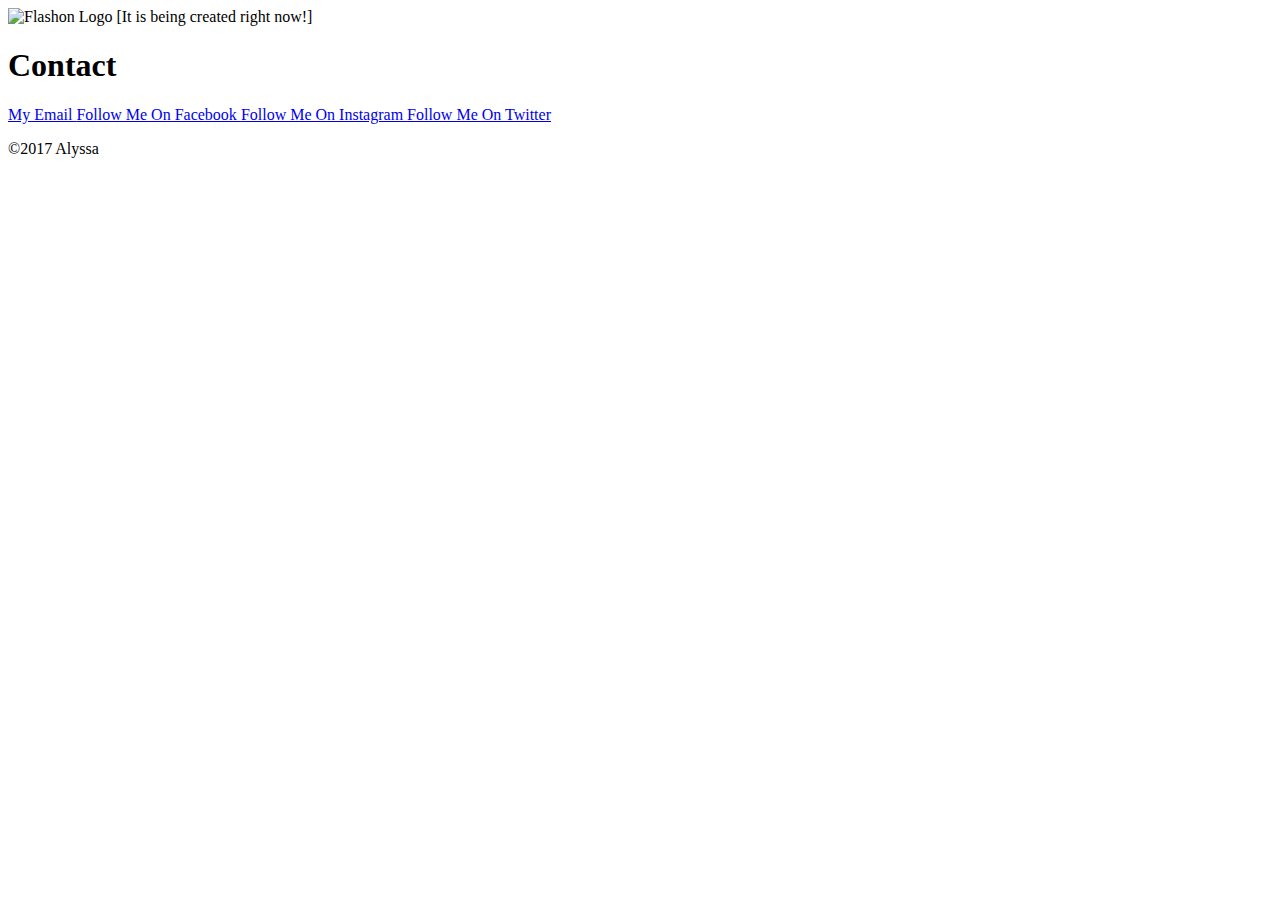
==== content.html @ 5c93e158 "Contact Links Added" ====
<!DOCTYPE html>
<html lang="en-US">
    <head>
        <title>Flash On</title>
        <meta http-equiv="Content-Type" content="text/html;charset=utf-8">
    </head>
    <body>
        <header>
        </header>
        <nav>
            <img id="logo" alt="Flashon Logo [It is being created right now!]">

        </nav>
        <div class="content">
            <h1>Contact</h1>
            <a href="mailto:contact@flashon.com"> My Email </a>
            <a href="/https://en-gb.facebook.com/login/"> Follow Me On Facebook </a>
            <a href="/https://www.instagram.com/pinkbunnery/"> Follow Me On Instagram </a>
            <a href="/https://twitter.com/ChoAlyssa"> Follow Me On Twitter </a>
        </div>
        <footer>
            <p>
            &copy;2017 Alyssa
            </p>
        </footer>
    </body>
</html>
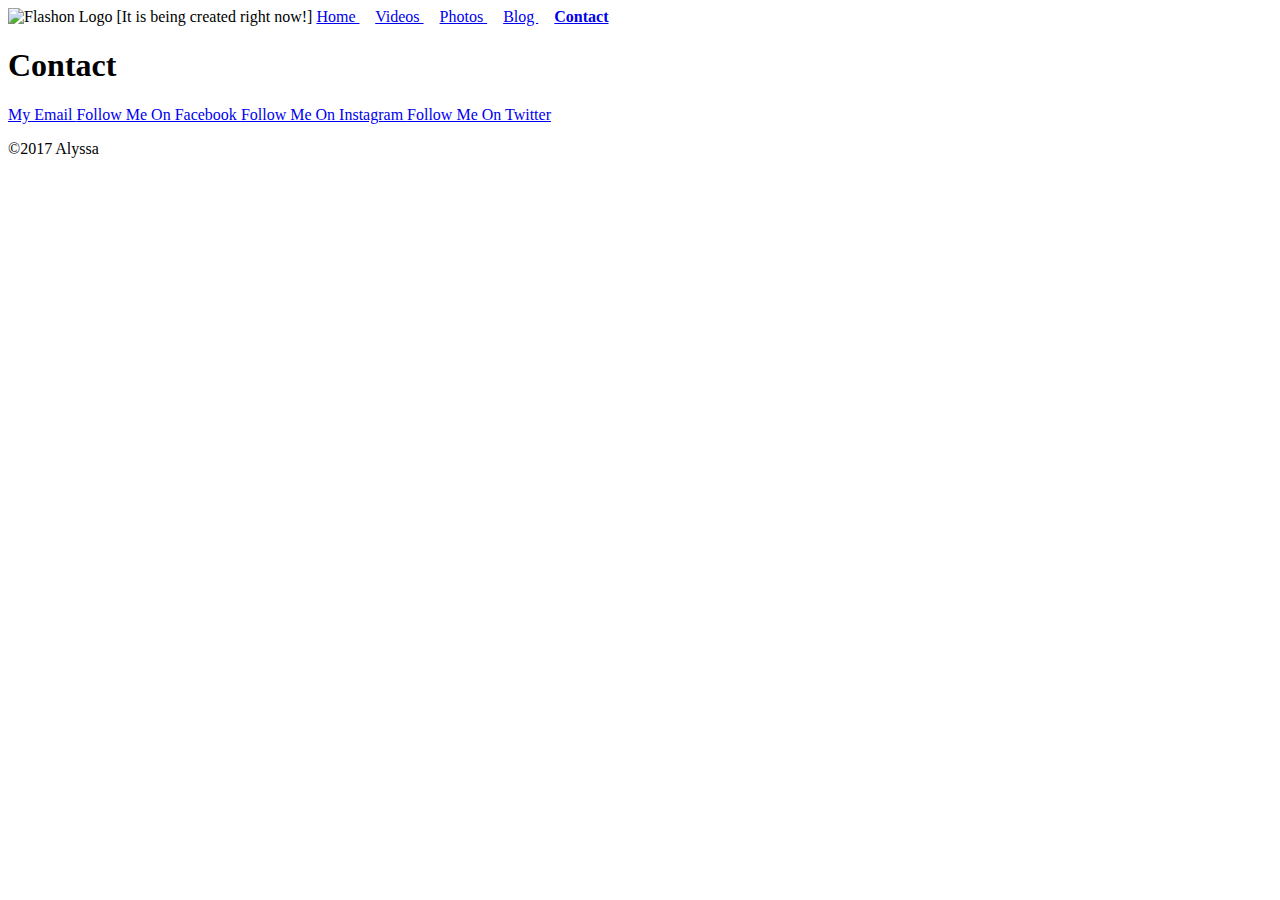
==== commit abe31721: "Update" ====
--- a/content.html
+++ b/content.html
@@ -8,8 +8,13 @@
         <header>
         </header>
         <nav>
-            <img id="logo" alt="Flashon Logo [It is being created right now!]">
+            <img id="logo" src="bobaLogo.jpg" alt="Flashon Logo [It is being created right now!]">
 
+            <a class="there" href="/flashon/index.html"> Home </a>&nbsp;&nbsp;&nbsp;
+            <a class="there" href="/flashon/video.html"> Videos </a>&nbsp;&nbsp;&nbsp;
+            <a class="there" href="/flashon/photo.html"> Photos </a>&nbsp;&nbsp;&nbsp;
+            <a class="here" href="/flashon/news.html"> Blog </a>&nbsp;&nbsp;&nbsp;
+            <a class="there" href="/flashon/content.html"> <strong> Contact </strong></a>
         </nav>
         <div class="content">
             <h1>Contact</h1>
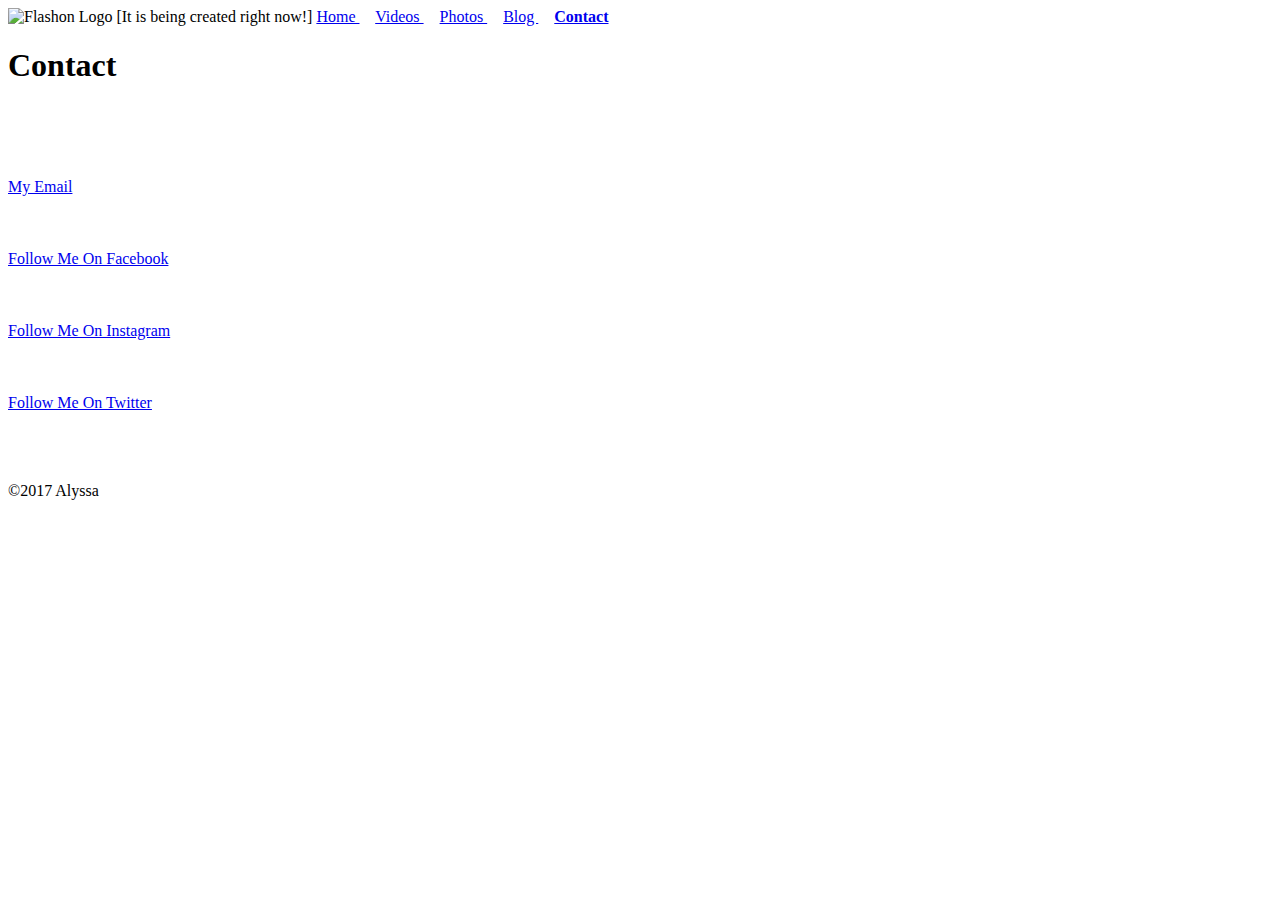
==== commit ff5281b1: "Content update" ====
--- a/content.html
+++ b/content.html
@@ -3,6 +3,7 @@
     <head>
         <title>Flash On</title>
         <meta http-equiv="Content-Type" content="text/html;charset=utf-8">
+        <link rel="stylesheet" type="text/css" href="/flashon/flashon.css">
     </head>
     <body>
         <header>
@@ -18,10 +19,15 @@
         </nav>
         <div class="content">
             <h1>Contact</h1>
+            <br></br><br></br>
             <a href="mailto:contact@flashon.com"> My Email </a>
+            <br></br><br></br>
             <a href="/https://en-gb.facebook.com/login/"> Follow Me On Facebook </a>
+            <br></br><br></br>
             <a href="/https://www.instagram.com/pinkbunnery/"> Follow Me On Instagram </a>
+            <br></br><br></br>
             <a href="/https://twitter.com/ChoAlyssa"> Follow Me On Twitter </a>
+            <br></br><br></br>
         </div>
         <footer>
             <p>
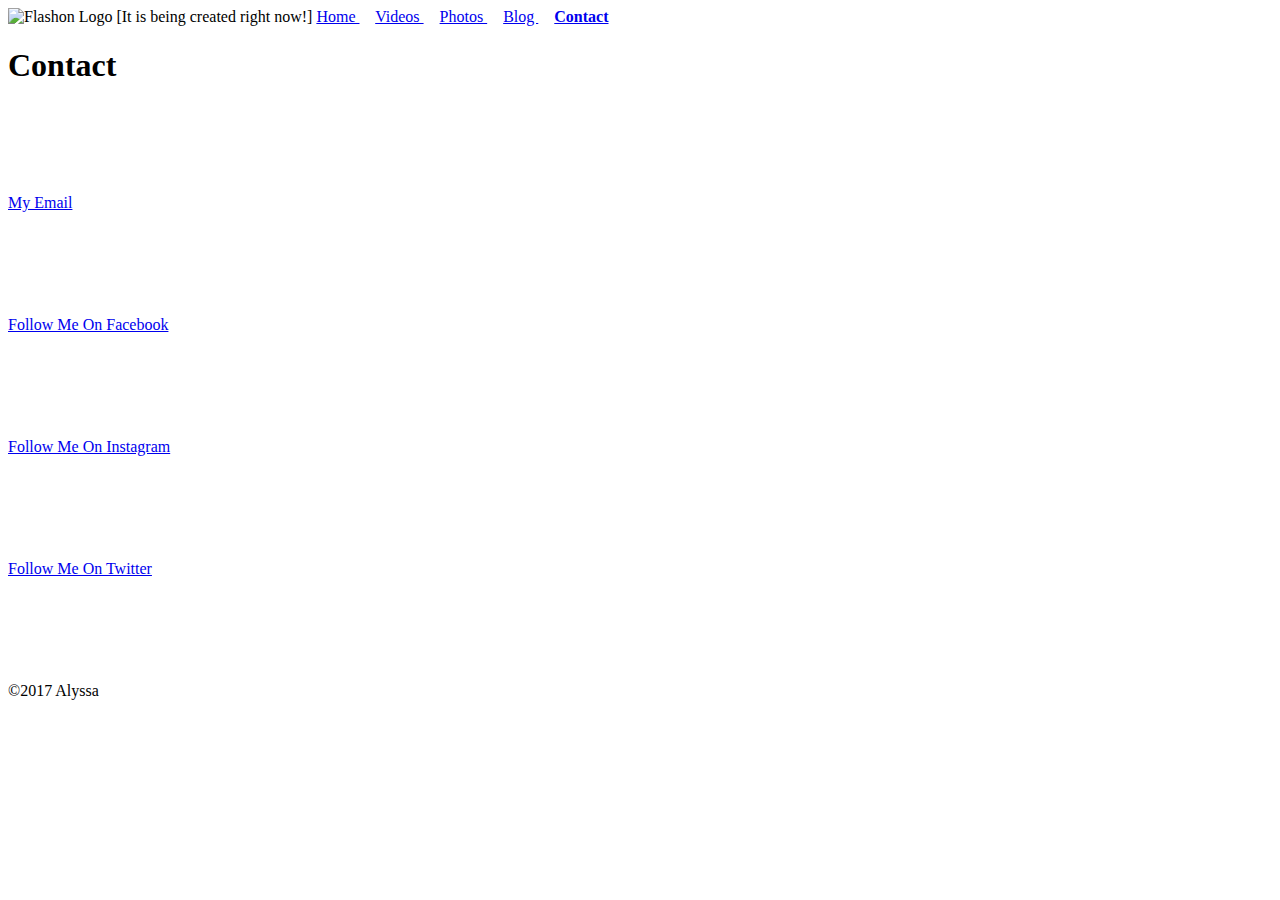
==== commit 180034e2: "Video" ====
--- a/content.html
+++ b/content.html
@@ -20,13 +20,13 @@
         <div class="content">
             <h1>Contact</h1>
             <br></br><br></br>
-            <a href="mailto:contact@flashon.com"> My Email </a>
+            <p><a href="mailto:contact@flashon.com"> My Email </a></p>
             <br></br><br></br>
-            <a href="/https://en-gb.facebook.com/login/"> Follow Me On Facebook </a>
+            <p><a href="/https://en-gb.facebook.com/login/"> Follow Me On Facebook </a></p>
             <br></br><br></br>
-            <a href="/https://www.instagram.com/pinkbunnery/"> Follow Me On Instagram </a>
+            <p><a href="/https://www.instagram.com/pinkbunnery/"> Follow Me On Instagram </a></p>
             <br></br><br></br>
-            <a href="/https://twitter.com/ChoAlyssa"> Follow Me On Twitter </a>
+            <p><a href="/https://twitter.com/ChoAlyssa"> Follow Me On Twitter </a></p>
             <br></br><br></br>
         </div>
         <footer>
